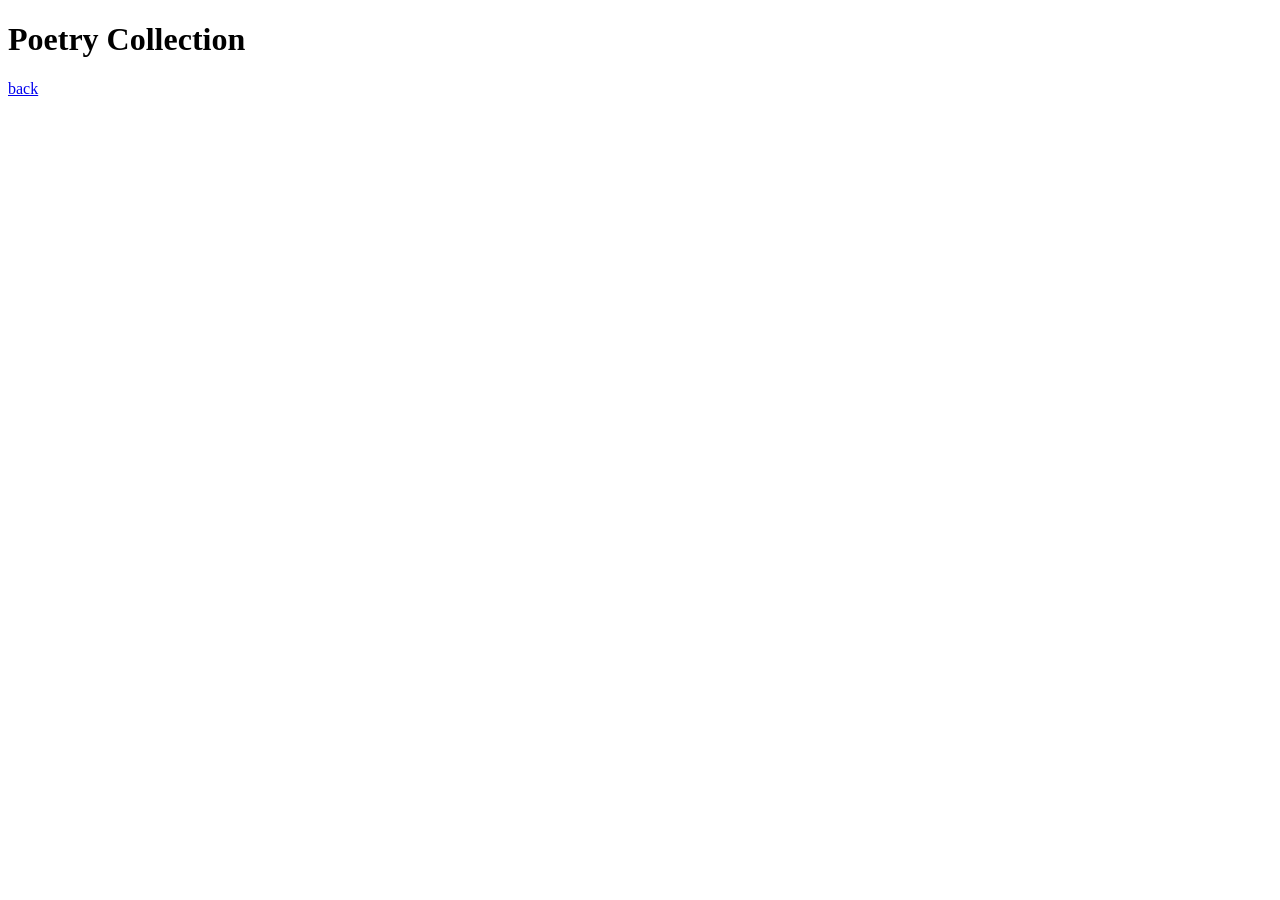
==== poetry/index.html @ 061c01f2 "chore: got basic navigation working" ====
<!DOCTYPE html>
<html lang="en">
<head>
  <meta charset="UTF-8">
  <title>Combifightet - Poetry</title>
</head>
<body>
  <h1>Poetry Collection</h1>

  <!-- TODO: add poem data -->

  <a href="/">back</a>
</body>
</html>
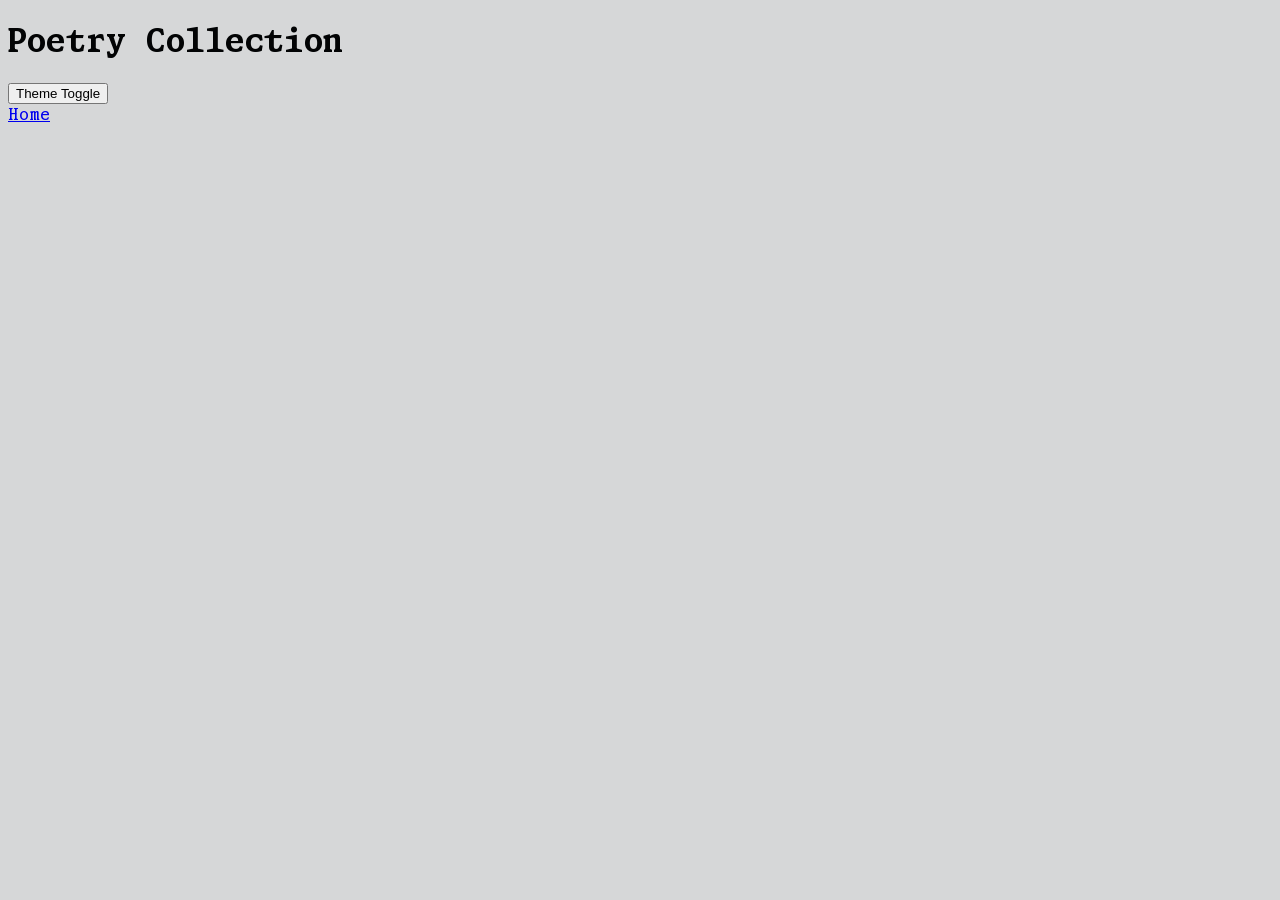
==== commit f005bb88: "chore: add basic theme settings + variable monaspace fonts" ====
--- a/poetry/index.html
+++ b/poetry/index.html
@@ -1,16 +1,21 @@
 
 <!DOCTYPE html>
 <html lang="en">
+<html data-theme="light"></html>
 <head>
   <meta charset="UTF-8">
+  <link rel="stylesheet" href="/css/pages/poetry.css">
   <title>Combifightet - Poetry</title>
 </head>
 <body>
   <h1>Poetry Collection</h1>
 
+  <button id="theme-toggle">Theme Toggle</i></button>
+
   <!-- TODO: add poem data -->
 
-  <a href="/">back</a>
+  <div id="nav"></div>
+  <script src="/js/nav.js"></script>
 </body>
 </html>
 
--- a/css/pages/poetry.css
+++ b/css/pages/poetry.css
@@ -0,0 +1,5 @@
+@import url("/css/theme.css");
+
+body {
+	  font-family: 'Monaspace Xenon', monospace;
+}
